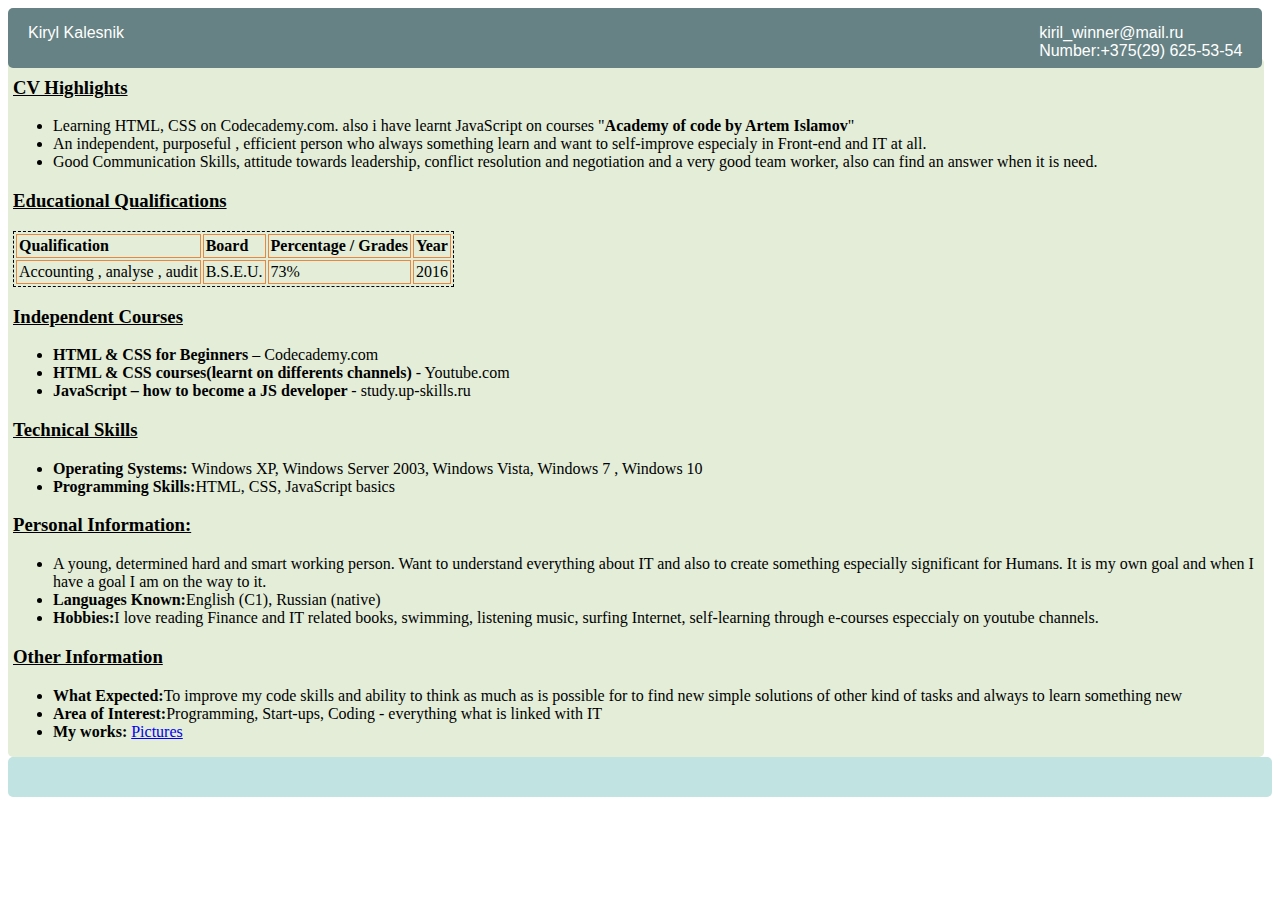
==== CV1.html @ b90b40e7 "docs: add html" ====
<html>
 <head>
<link type="text/css" rel="stylesheet" href="CV.css"/>
<title></title> 
</head>
<body>
<div id="header">
<p id="name">Kiryl Kalesnik</p>
         <a href="mailto:kiril_winner@mail.ru" target="_blank"><p id="email">kiril_winner@mail.ru<br>
            Number:+375(29) 625-53-54</p></a>
     </div>
     <div class="left">
     </div>
     <div class="right">
        <img id= myphoto src=Моль.jpg alt>
            <h3>CV Highlights</h3>
            <p>
            <ul>
                <li>Learning HTML, CSS on Codecademy.com. also i have learnt JavaScript on courses  "<strong>Academy of code by Artem Islamov</strong>"</li>
                <li>An independent, purposeful , efficient person who always something learn and want to self-improve especialy in Front-end and IT at all.</li>
                <li>Good Communication Skills, attitude towards leadership, conflict resolution and negotiation and a very good team worker, also can find an answer when it is need.</li></ul>
            </p>
            <h3>Educational Qualifications</h3>
            <table>
                <tr id="heading">
                    <td>Qualification</td>
                    <td>Board</td>
                    <td>Percentage / Grades</td>
                    <td>Year</td>
                </tr>
                <tr>
                    <td>Accounting , analyse , audit</td>
                    <td>B.S.E.U.</td>
                    <td>73%</td>
                    <td>2016</td>
                </tr>
            </table>
            <h3>Independent Courses</h3>
            <p>
            <ul>
                <li>
                <span id="course-name">HTML & CSS for Beginners</span> – Codecademy.com</li>
                <li>
                <span id="course-name">HTML & CSS courses(learnt on differents channels) </span> - Youtube.com</li>
                <li>
                <span id="course-name">JavaScript – how to become a JS developer </span> - study.up-skills.ru</li>
            </ul>
            <h3>Technical Skills</h3>
            <p>
            <ul>
                <li>
                <span id="course-name">Operating Systems:</span> Windows XP, Windows Server 2003, Windows Vista, Windows 7 , Windows 10</li>
                <li>
                <span id="course-name">Programming Skills:</span>HTML, CSS, JavaScript basics</li></ul>
            </p>
            <h3>Personal Information:</h3>
            <p>
            <ul>
                <li>
                A young, determined hard and smart working person. Want to understand everything about IT and also to create something especially significant for Humans. It is my own goal and when I have a goal  I am on the way to it.
                <li>
                <span id="course-name">Languages Known:</span>English (C1), Russian (native)</li>
                <li>
                <span id="course-name">Hobbies:</span>I love reading Finance and IT related books, swimming, listening music, surfing Internet, self-learning through e-courses especcialy on youtube channels.</li> </ul>
            </p>
            <h3>Other Information</h3>
            <p>
            <ul>
                <li>
                <span id="course-name">What Expected:</span>To improve my code skills and ability to think as much as is possible for to find new simple solutions of other kind of tasks and  always to learn something new</li>
                <li>
                <span id="course-name">Area of Interest:</span>Programming, Start-ups, Coding - everything what is linked with IT</li>
                <li>
                <span id="course-name">My works:</span> <a href=https://github.com/kirillkolesnik123/courseJS/tree/master/diplom/picture_art>Pictures</a></li></ul>
            </p>
     </div>
     <div id="footer"></div>
    </body>
</html>
---- CV.css ----
div
{
    border-radius: 5px;
    }

#myphoto
{
    position:fixed;
    left:1420px;
    z-index:1;
    height:100px;
    width: 5%;
    margin-top: 10px;

}
#header
{
    position: fixed;
    z-index: 1;
    height:60px;
    width: 98%;
    background-color: #668284;
    margin-bottom: 10px
    }

#name {
    float:left;
	margin-left: 20px;
	padding-bottom: 10px;
	font-size: 16px;
	font-family: Verdana, sans-serif;
	color: #ffffff;
}

#email{
    float:right;
    margin-right: 20px;
	padding-bottom: 10px;
	font-size: 16px;
	font-family: Verdana, sans-serif;
	color: #ffffff;
}

#contact
{
    margin-left:45%;
    padding-bottom: 10px;
	font-size: 16px;
	font-family: Verdana, sans-serif;
	color: #ffffff;
    }

a:hover {
    font-weight: bold;
}

.right
{
    float: left;
    margin-top: 50px;
    padding-left:5px;
    /*margin-right: -10px;
    margin-left: 14%;*/
    height: auto;
    width: 99%;
    background-color: #E3EDD8;
    }

/*.left
{
    float: left;
    margin-top: 50px;
    /*margin-right: -90px;
    height: relative;
    width: 10%;
    background-color: #4160E8;
    }*/
    
#footer
{
    height:40px;
    clear:both;
    position: relative;
    background-color: #C1E3E1;
    }
    
h3
{
    text-decoration: underline;
    }

#job-responsibilities
{
    padding: 1px;
    }
.job-title
{
    font-weight: bold;
    }
table
{
    border: 1px dashed black;
    }
td
{
    padding: 2px;
    border: 1px solid #E88741;
    }

#course-name
{
    font-weight:bold;
    }

#company-name
{
    height:2px;
    text-decoration:underline;
    }
#job-title
{
    height: 5px;
    }
.job-duration
{
    float:right;
    }
#heading
{
    font-weight:bold;
    }
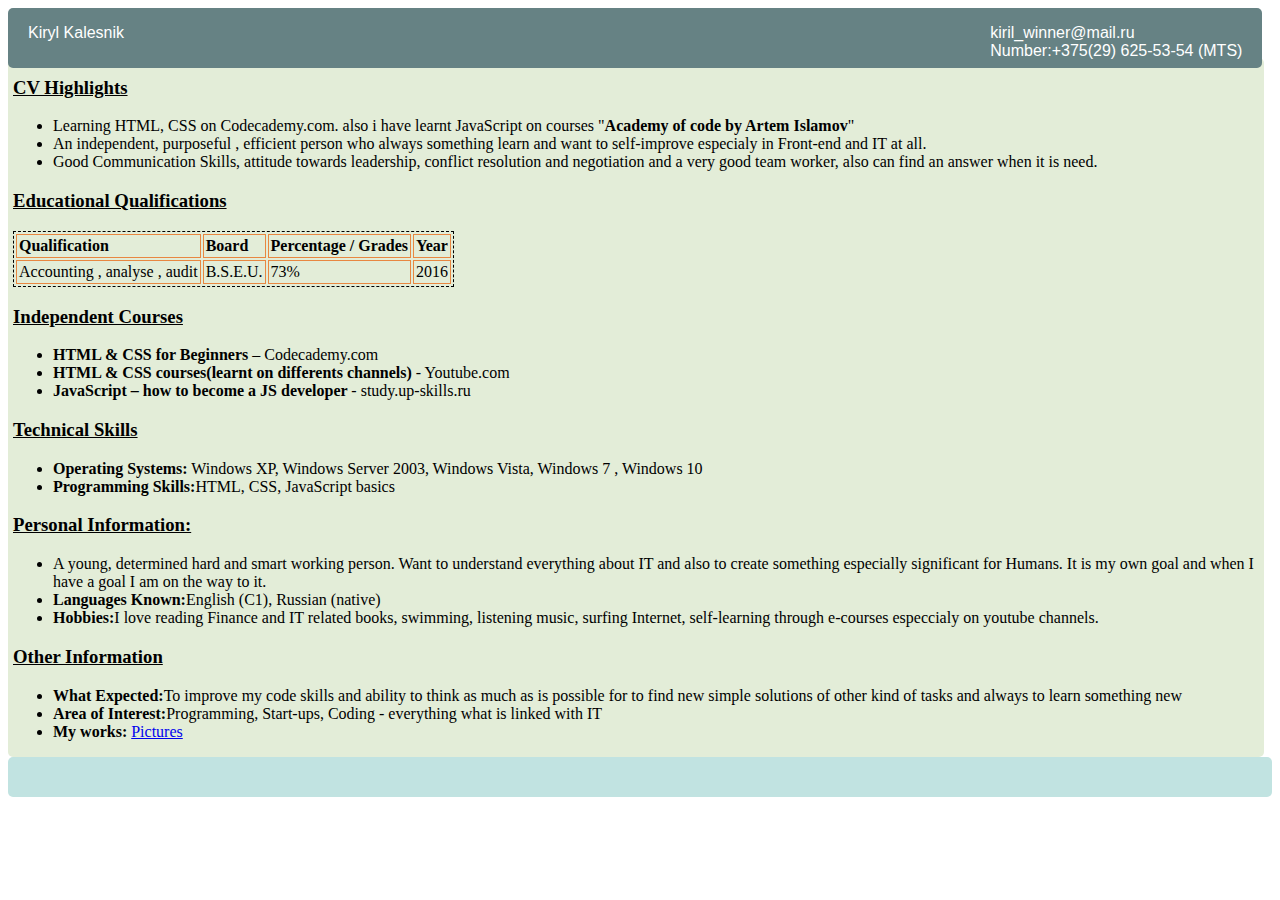
==== commit 733f9920: "feat: add feature" ====
--- a/CV1.html
+++ b/CV1.html
@@ -7,7 +7,7 @@
 <div id="header">
 <p id="name">Kiryl Kalesnik</p>
          <a href="mailto:kiril_winner@mail.ru" target="_blank"><p id="email">kiril_winner@mail.ru<br>
-            Number:+375(29) 625-53-54</p></a>
+            Number:+375(29) 625-53-54 (MTS)</p></a>
      </div>
      <div class="left">
      </div>
@@ -76,4 +76,4 @@
      </div>
      <div id="footer"></div>
     </body>
-</html>+</html>
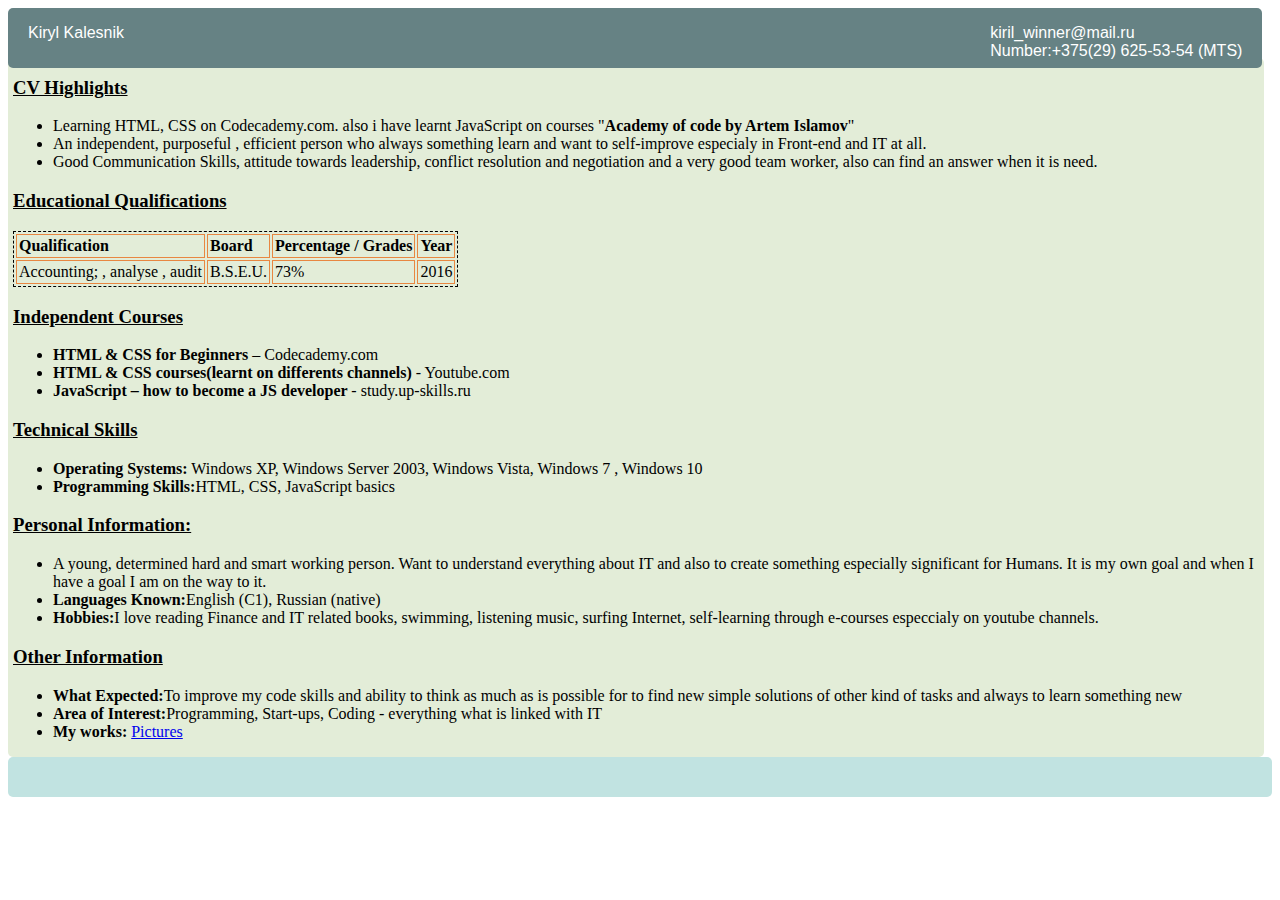
==== commit 88207b67: "Style: delete whitespace , add semiclone" ====
--- a/CV1.html
+++ b/CV1.html
@@ -29,7 +29,7 @@
                     <td>Year</td>
                 </tr>
                 <tr>
-                    <td>Accounting , analyse , audit</td>
+                    <td>Accounting; , analyse , audit</td>
                     <td>B.S.E.U.</td>
                     <td>73%</td>
                     <td>2016</td>
--- a/CV.css
+++ b/CV.css
@@ -112,20 +112,7 @@
     font-weight:bold;
     }
 
-#company-name
-{
-    height:2px;
-    text-decoration:underline;
-    }
-#job-title
-{
-    height: 5px;
-    }
-.job-duration
-{
-    float:right;
-    }
 #heading
 {
     font-weight:bold;
-    }+    }
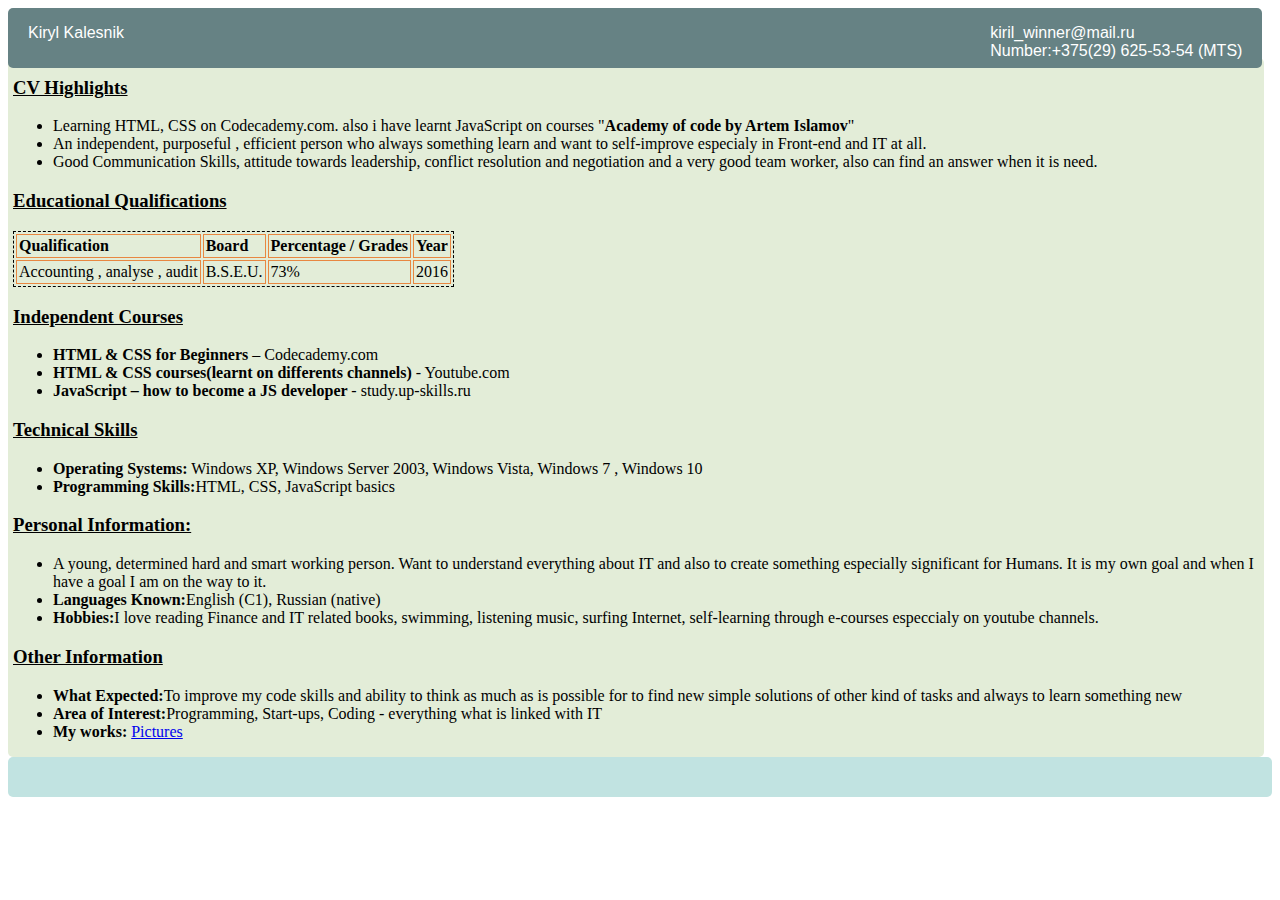
==== commit c483d07a: "Style: delete semiclone" ====
--- a/CV1.html
+++ b/CV1.html
@@ -29,7 +29,7 @@
                     <td>Year</td>
                 </tr>
                 <tr>
-                    <td>Accounting; , analyse , audit</td>
+                    <td>Accounting , analyse , audit</td>
                     <td>B.S.E.U.</td>
                     <td>73%</td>
                     <td>2016</td>
